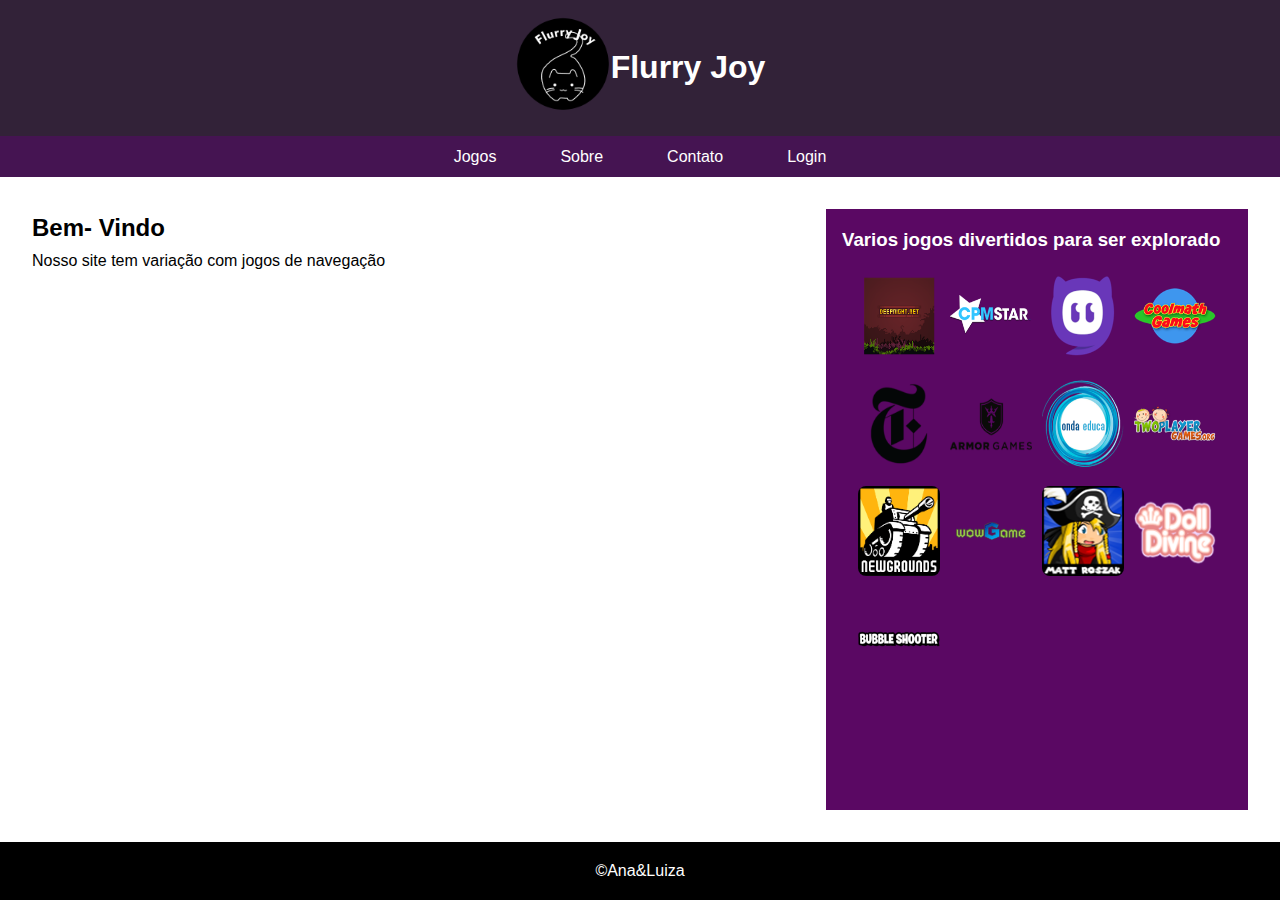
==== Landing page/index.html @ 6b8985ad "Add files via upload" ====
<!DOCTYPE html>
<html lang="en">
<head>
    <style>
        body{
            background: #FFFFFF;
        }
    </style>
    <meta charset="UTF-8">
    <meta name="viewport" content="width=device-width, initial-scale=1.0">
    <title>Flurry Joy</title>
    <link rel="stylesheet" href="assets/Estilos/cs.css">
    <link rel="shortcut icon" href="assets/Fotos/download.png" type="image/x-icon">
</head>
<body>

    <header>
        <a href="index.html"><img class="imagem" style="width: 96px;" src="assets/Fotos/download.png" alt=""></a>
        <h1>Flurry Joy</h1>
    </header>
    <nav>
        <ul>
            <li><a href="Jogos.html">Jogos</a></li>
            <li><a href="Sobre.html">Sobre</a></li>
            <li><a href="contato.html">Contato</a></li>
            <li><a href="Login.html">Login</a></li>
        </ul>
    </nav>

    <section>
        <article>
            <h2>Bem- Vindo</h2>
            <p> Nosso site tem variação com jogos de navegação</p>
        </article>

        <aside>
            <h3 class="color">Varios jogos divertidos para ser explorado</h3>
            <aside class="container_jogos">
                <a href="">
                <img class= "grid-item" src="assets/Fotos/Imagem1.png" alt="">
            </a>
            <a href="https://www.cpmstar.com/">
                <img class= "grid-item" src="assets/Fotos/Imagem2.png" alt="">
            </a>
            <a href="https://www.crazygames.com.br/">
                <img class= "grid-item" src="assets/Fotos/Imagem3.png" alt="">
            </a>
            <a href="https://www.coolmathgames.com/">
                <img class= "grid-item" src="assets/Fotos/Imagem4.png" alt="">
            </a>
            <a href="">
                <img class= "grid-item" src="assets/Fotos/Imagem5.png" alt="">
            </a>
            <a href="https://armorgames.com/">
                <img class= "grid-item" src="assets/Fotos/Imagem6.png" alt="">
            </a>
            <a href="https://editorial.ondaeduca.com/page/sedea">
                <img class= "grid-item" src="assets/Fotos/Imagem7.png" alt="">
            </a>
            <a href="https://m.twoplayergames.org/">
                <img class= "grid-item" src="assets/Fotos/Imagem8.png" alt="">
            </a>
            <a href="https://www.newgrounds.com/">
                <img class= "grid-item" src="assets/Fotos/logo newgrounds.png" alt="">
            </a>
            <a href="https://www.wowgames.com.br/?srsltid=AfmBOoqYgDUSq05329E1gQLSzlGTH_ZXlXDDvtLZblTGRjbZ4HMlmdcQ">
                <img class= "grid-item" src="assets/Fotos/Imagem9.png" alt="">
            </a>
            <a href="https://kupogames.com/">
                <img class= "grid-item" src="assets/Fotos/Imagem10.png" alt="">
            </a>
            <a href="https://www.dolldivine.com/">
                <img class= "grid-item" src="assets/Fotos/Imagem11.png" alt="">
            </a>
            <a href="https://www.bubbleshooter.com/pt/">
                <img class= "grid-item" src="assets/Fotos/Imagem12.png" alt="">
            </a>
    
            </aside>
        </aside>
    </section>  

    <footer>
        <p>
            &copy;Ana&Luiza
        </p>
    </footer>
</body>
</html>
---- Landing page/assets/Estilos/cs.css ----
/* Telas muito pequenas -------------------------------------------------------------*/
@media only screen and (max-width: 600px) {
    * {
        margin: 0;
        padding: 0;
        box-sizing: border-box;
        }
    
        body {
            font-family: Arial, sans-serif;
            line-height: 1.6;
            display: flex;
            flex-direction: column;
            min-height: 100vh;
        }
        .imagem{
            width: 70px;
        }
        /* Estilo do cabeçalho */
        header {
            display:flex;
            align-items: center;
            justify-content: center;
            background-color: #322238;
            color: white;
            text-align: center;
            padding: 1rem;
        }
        
        /* Estilo do menu de navegação */
        nav ul {
            background-color: #451452;
            list-style: none;
            display: flex;
            justify-content: center;
        }
        
        nav ul li {
            margin: 0 1rem;
        }
        
        nav ul li a {
            color: white;
            text-decoration: none;
            padding: 0.5rem 1rem;
            display: block;
        }
        
        /* Estilo da seção principal */
        section {
            display: flex;
            justify-content: space-between;
            padding: 2rem;
            flex: 1;
        }
        
        article {
            flex: 3;
            margin-right: 2rem;
        }
        #color, h3{
            color: white;
        }
        /*Jogos*/
        aside {
    
            flex: 1;
            background-color: #5a0863;
            padding: 1rem;
        }
        
        /* Estilo do rodapé */
        footer {
            background-color: #000000;
            color: rgb(255, 255, 255);
            text-align: center;
            padding: 1rem;
            margin-top: auto;
        }
    
        .container_jogos{
            display: grid;
            gap: 10px;
            grid-template-columns: 1fr 1fr 1fr 1fr;
            grid-template-rows: 1fr 1fr 1fr 1fr ;
        }
    
        .grid-item{
            width: 82px;
            height: 90px;
            border-radius: 8px;
        }
   
    }

/* Telas pequenas ------------------------------------------------------------- */
@media only screen and (min-width: 768px) {
    * {
        margin: 0;
        padding: 0;
        box-sizing: border-box;
        }
    
        body {
            font-family: Arial, sans-serif;
            line-height: 1.6;
            display: flex;
            flex-direction: column;
            min-height: 100vh;
        }
        .imagem{
            width: 70px;
        }
        /* Estilo do cabeçalho */
        header {
            display:flex;
            align-items: center;
            justify-content: center;
            background-color: #322238;
            color: white;
            text-align: center;
            padding: 1rem;
        }
        
        /* Estilo do menu de navegação */
        nav ul {
            background-color: #451452;
            list-style: none;
            display: flex;
            justify-content: center;
        }
        
        nav ul li {
            margin: 0 1rem;
        }
        
        nav ul li a {
            color: white;
            text-decoration: none;
            padding: 0.5rem 1rem;
            display: block;
        }
        
        /* Estilo da seção principal */
        section {
            display: flex;
            justify-content: space-between;
            padding: 2rem;
            flex: 1;
        }
        
        article {
            flex: 3;
            margin-right: 2rem;
        }
        #color, h3{
            color: white;
        }
        /*Jogos*/
        aside {
    
            flex: 1;
            background-color: #5a0863;
            padding: 1rem;
        }
        
        /* Estilo do rodapé */
        footer {
            background-color: #000000;
            color: rgb(255, 255, 255);
            text-align: center;
            padding: 1rem;
            margin-top: auto;
        }
    
        .container_jogos{
            display: grid;
            gap: 10px;
            grid-template-columns: 1fr 1fr 1fr 1fr;
            grid-template-rows: 1fr 1fr 1fr 1fr ;
        }
    
        .grid-item{
            width: 82px;
            height: 90px;
            border-radius: 8px;
        }
    
    

}

/* Telas médias ------------------------------------------------------------- */
@media only screen and (min-width: 992px) {
    * {
        margin: 0;
        padding: 0;
        box-sizing: border-box;
        }
    
        body {
            font-family: Arial, sans-serif;
            line-height: 1.6;
            display: flex;
            flex-direction: column;
            min-height: 100vh;
        }
        .imagem{
            width: 70px;
        }
        /* Estilo do cabeçalho */
        header {
            display:flex;
            align-items: center;
            justify-content: center;
            background-color: #322238;
            color: white;
            text-align: center;
            padding: 1rem;
        }
        
        /* Estilo do menu de navegação */
        nav ul {
            background-color: #451452;
            list-style: none;
            display: flex;
            justify-content: center;
        }
        
        nav ul li {
            margin: 0 1rem;
        }
        
        nav ul li a {
            color: white;
            text-decoration: none;
            padding: 0.5rem 1rem;
            display: block;
        }
        
        /* Estilo da seção principal */
        section {
            display: flex;
            justify-content: space-between;
            padding: 2rem;
            flex: 1;
        }
        
        article {
            flex: 3;
            margin-right: 2rem;
        }
        #color, h3{
            color: white;
        }
        /*Jogos*/
        aside {
    
            flex: 1;
            background-color: #5a0863;
            padding: 1rem;
        }
        
        /* Estilo do rodapé */
        footer {
            background-color: #000000;
            color: rgb(255, 255, 255);
            text-align: center;
            padding: 1rem;
            margin-top: auto;
        }
    
        .container_jogos{
            display: grid;
            gap: 10px;
            grid-template-columns: 1fr 1fr 1fr 1fr;
            grid-template-rows: 1fr 1fr 1fr 1fr ;
        }
    
        .grid-item{
            width: 82px;
            height: 90px;
            border-radius: 8px;
        }
    }

/* Telas de computador ------------------------------------------------------------- */
@media only screen and (min-width: 1200px) {
    
    * {
    margin: 0;
    padding: 0;
    box-sizing: border-box;
    }

    body {
        font-family: Arial, sans-serif;
        line-height: 1.6;
        display: flex;
        flex-direction: column;
        min-height: 100vh;
    }
    .imagem{
        width: 70px;
    }
    /* Estilo do cabeçalho */
    header {
        display:flex;
        align-items: center;
        justify-content: center;
        background-color: #322238;
        color: white;
        text-align: center;
        padding: 1rem;
    }
    
    /* Estilo do menu de navegação */
    nav ul {
        background-color: #451452;
        list-style: none;
        display: flex;
        justify-content: center;
    }
    
    nav ul li {
        margin: 0 1rem;
    }
    
    nav ul li a {
        color: white;
        text-decoration: none;
        padding: 0.5rem 1rem;
        display: block;
    }
    
    /* Estilo da seção principal */
    section {
        display: flex;
        justify-content: space-between;
        padding: 2rem;
        flex: 1;
    }
    
    article {
        flex: 3;
        margin-right: 2rem;
    }
    #color, h3{
        color: white;
    }
    /*Jogos*/
    aside {

        flex: 1;
        background-color: #5a0863;
        padding: 1rem;
    }
    
    /* Estilo do rodapé */
    footer {
        background-color: #000000;
        color: rgb(255, 255, 255);
        text-align: center;
        padding: 1rem;
        margin-top: auto;
    }

    .container_jogos{
        display: grid;
        gap: 10px;
        grid-template-columns: 1fr 1fr 1fr 1fr;
        grid-template-rows: 1fr 1fr 1fr 1fr ;
    }

    .grid-item{
        width: 82px;
        height: 90px;
        border-radius: 8px;
    }
}
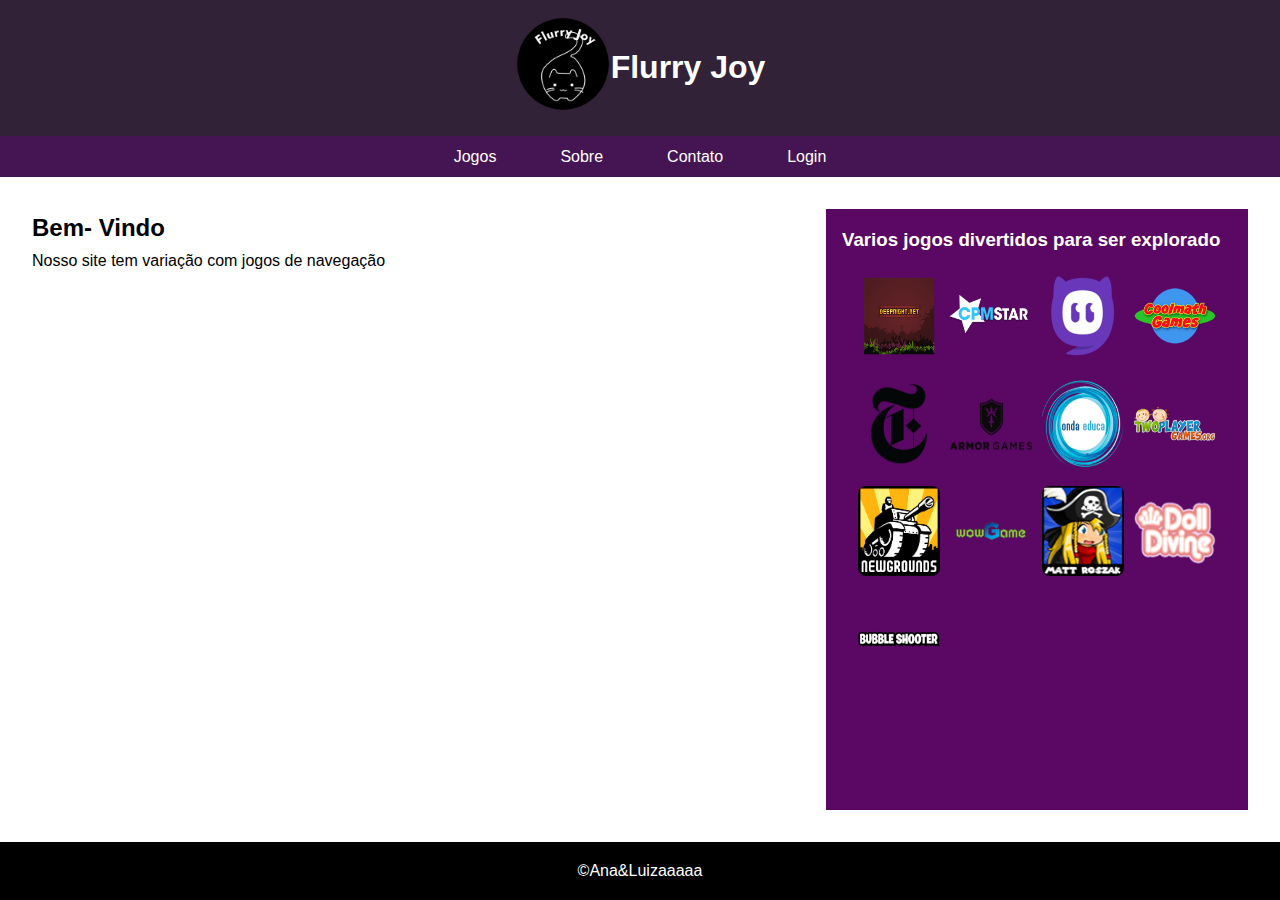
==== commit d0822aac: "save" ====
--- a/Landing page/index.html
+++ b/Landing page/index.html
@@ -82,7 +82,7 @@
 
     <footer>
         <p>
-            &copy;Ana&Luiza
+            &copy;Ana&Luizaaaaa
         </p>
     </footer>
 </body>
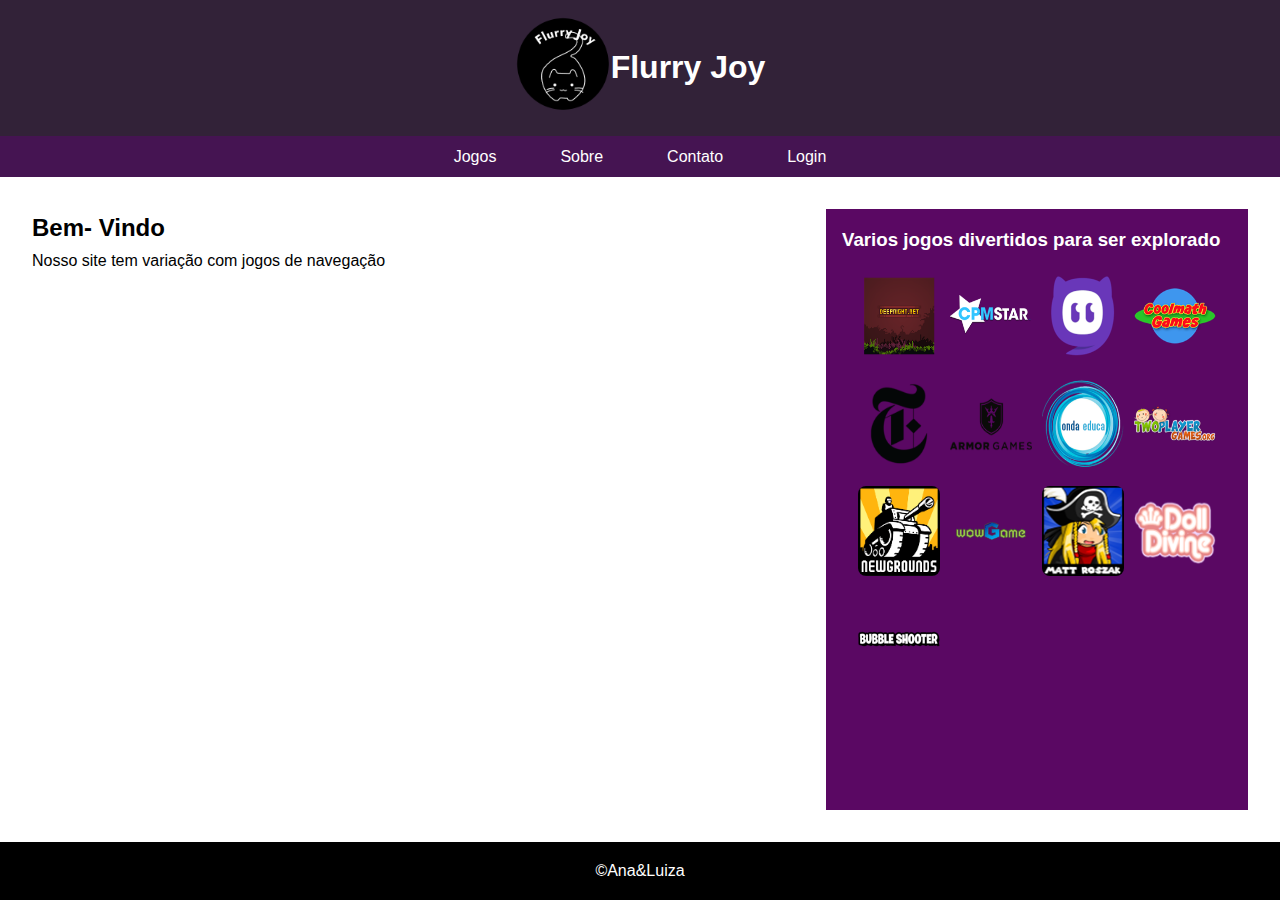
==== commit c21b057e: "save" ====
--- a/Landing page/index.html
+++ b/Landing page/index.html
@@ -82,7 +82,7 @@
 
     <footer>
         <p>
-            &copy;Ana&Luizaaaaa
+            &copy;Ana&Luiza
         </p>
     </footer>
 </body>
